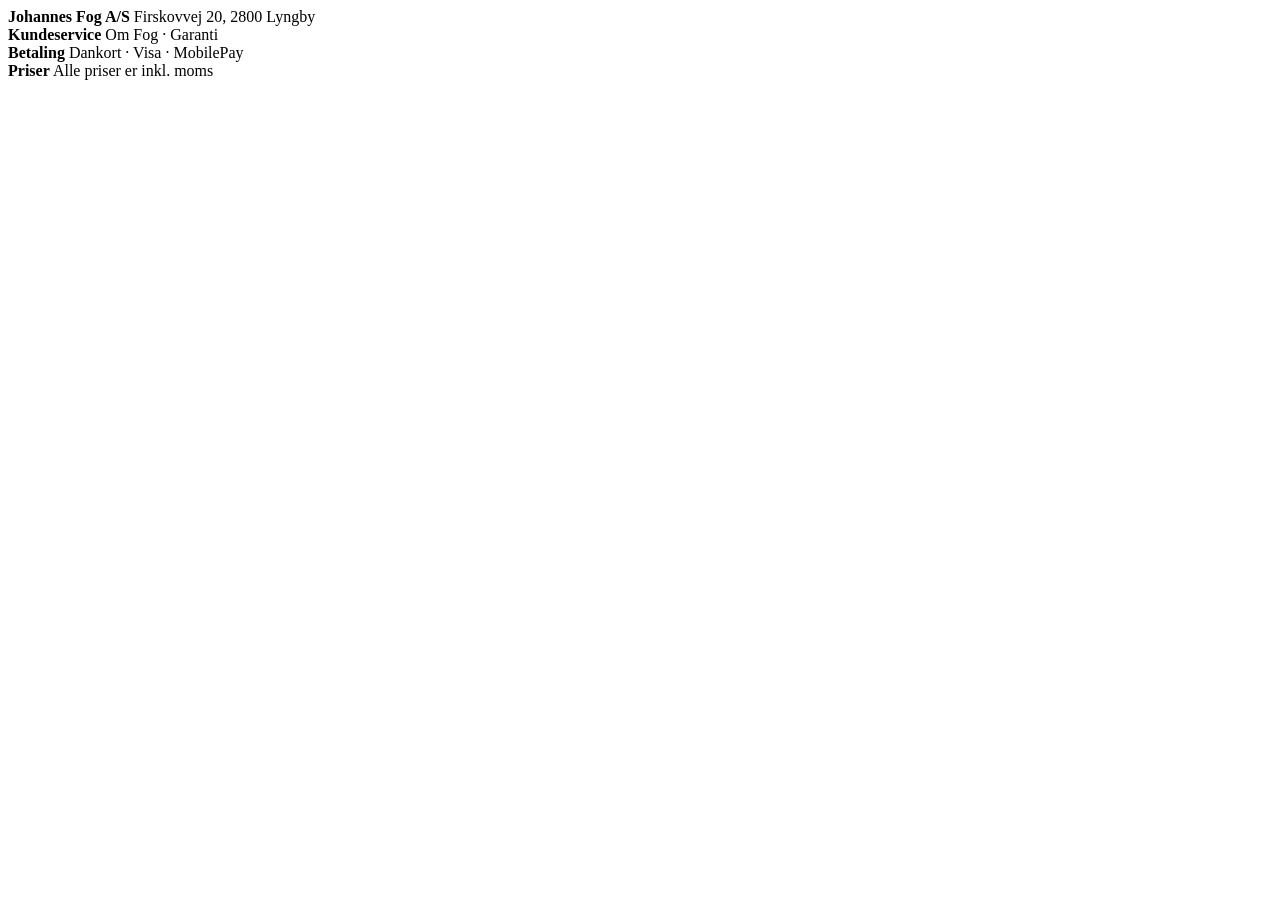
==== src/main/resources/templates/fragments/footer.html @ 258c3639 "feat: shared layout with navbar, footer and CSS" ====
<!DOCTYPE html>
<html lang="da" xmlns:th="http://www.thymeleaf.org">
<body>

<footer th:fragment="footer" class="footer">
    <div class="footer-column">
        <strong>Johannes Fog A/S</strong>
        <span>Firskovvej 20, 2800 Lyngby</span>
    </div>

    <div class="footer-column">
        <strong>Kundeservice</strong>
        <span>Om Fog · Garanti</span>
    </div>

    <div class="footer-column">
        <strong>Betaling</strong>
        <span>Dankort · Visa · MobilePay</span>
    </div>

    <div class="footer-column">
        <strong>Priser</strong>
        <span>Alle priser er inkl. moms</span>
    </div>
</footer>

</body>
</html>
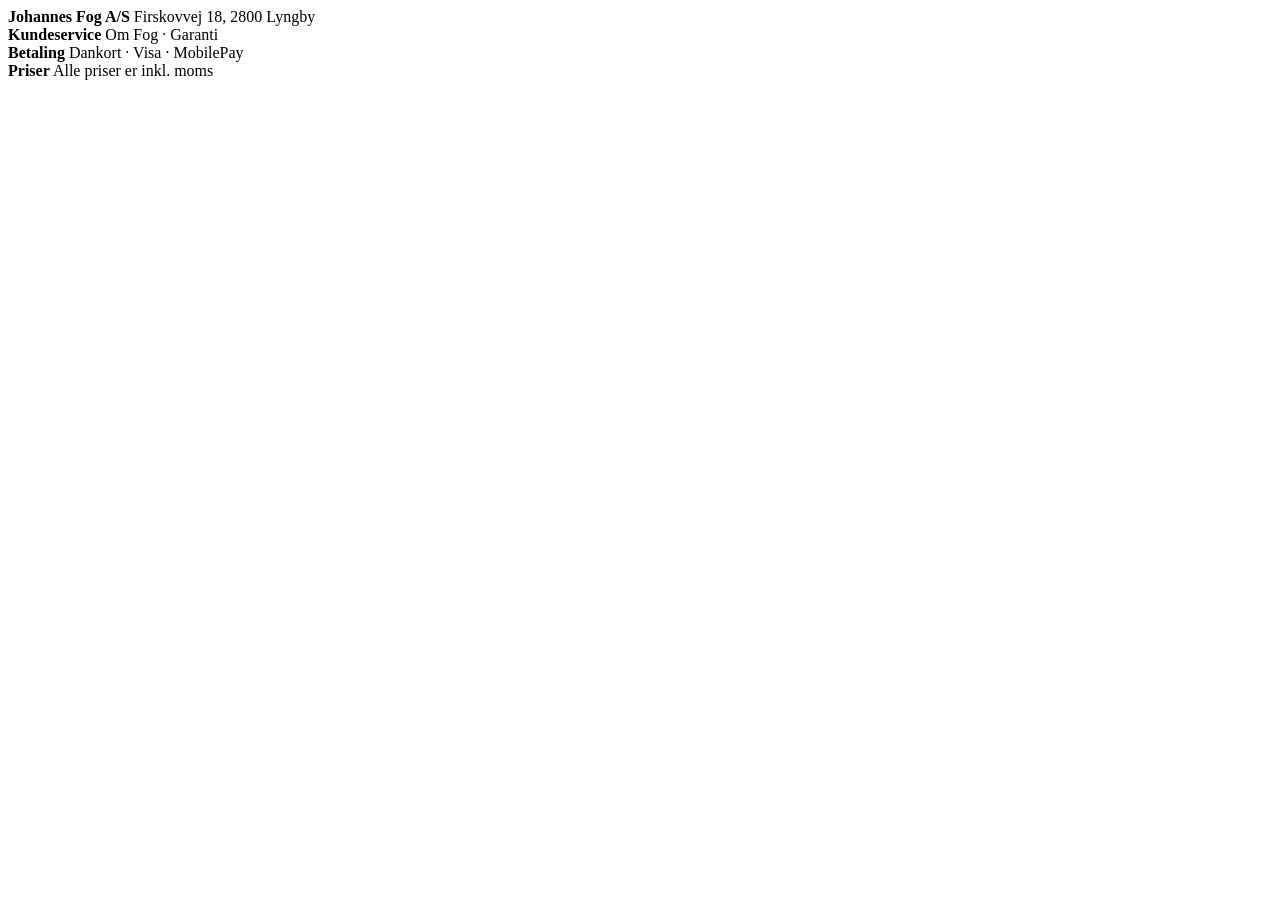
==== commit 4c720605: "feat: front page with route, Thymeleaf config and image - MainController renders index.html on GET /" ====
--- a/src/main/resources/templates/fragments/footer.html
+++ b/src/main/resources/templates/fragments/footer.html
@@ -5,7 +5,7 @@
 <footer th:fragment="footer" class="footer">
     <div class="footer-column">
         <strong>Johannes Fog A/S</strong>
-        <span>Firskovvej 20, 2800 Lyngby</span>
+        <span>Firskovvej 18, 2800 Lyngby</span>
     </div>
 
     <div class="footer-column">
